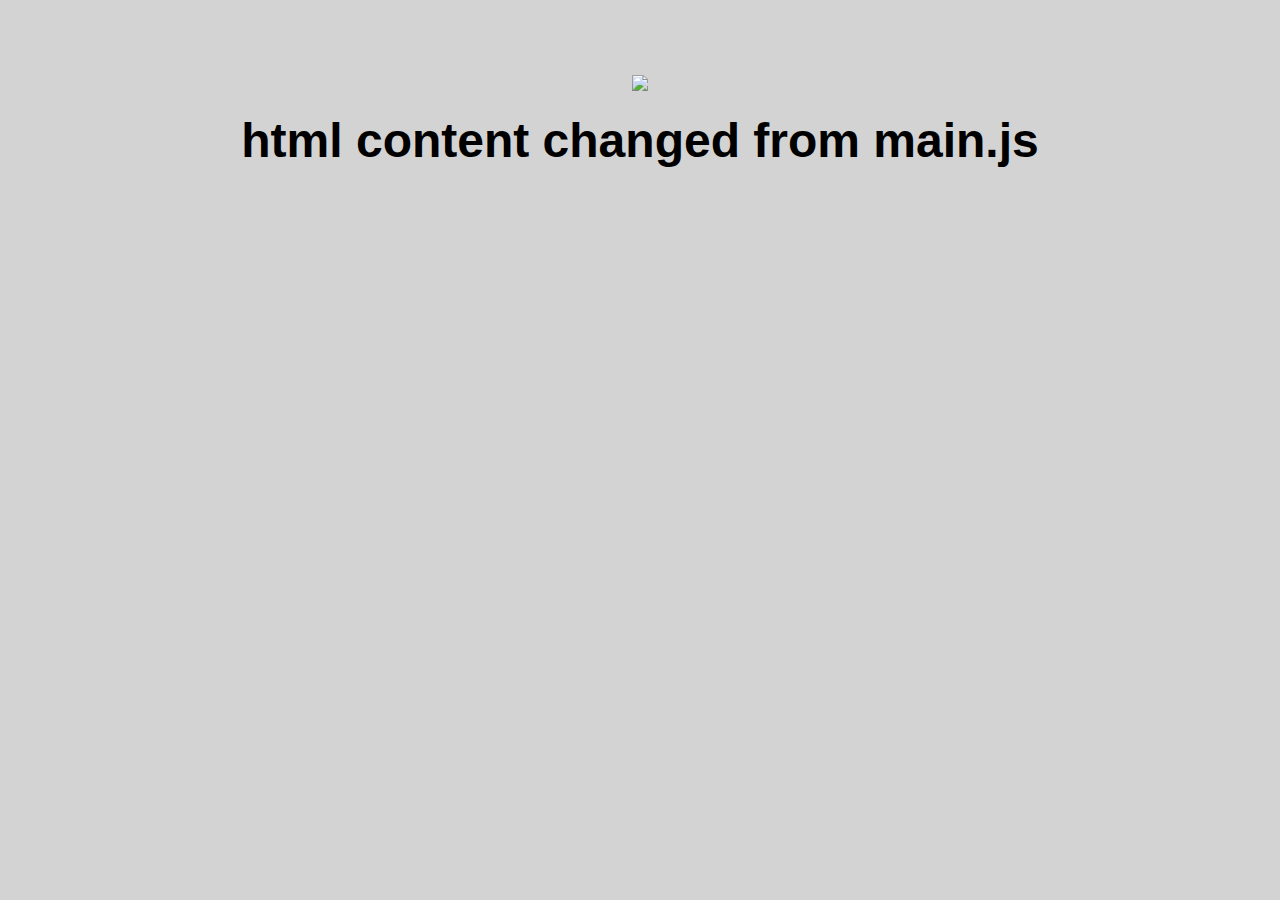
==== ui/index.html @ a8057deb "[imad-console] Updates ui/index.html" ====
<!doctype html>
<html>
    <head>
        <link href="/ui/style.css" rel="stylesheet" />
    </head>
    <body>
        <div class="center">
            <img src="/ui/madi.png" class="img-medium"/>
        </div>
        <br>
        <div id="text-content" class="center text-big bold">
            Hi Buddy! I am your webapp.
        </div>
        <script type="text/javascript" src="/ui/main.js">
        </script>
    </body>
</html>
---- ui/style.css ----
body {
    font-family: sans-serif;
    background-color: lightgrey;
    margin-top: 75px;
}

.center {
    text-align: center;
}

.text-big {
    font-size: 300%;
}

.bold {
    font-weight: bold;
}

.img-medium {
    height: 200px;
}

.container {
            max-width: 800px;
            margin: 0 auto;
            color: #808080;
            font-family: sans-serif;
            padding-top: 60px;
            padding-left: 20px;
            padding-right: 20px;
}
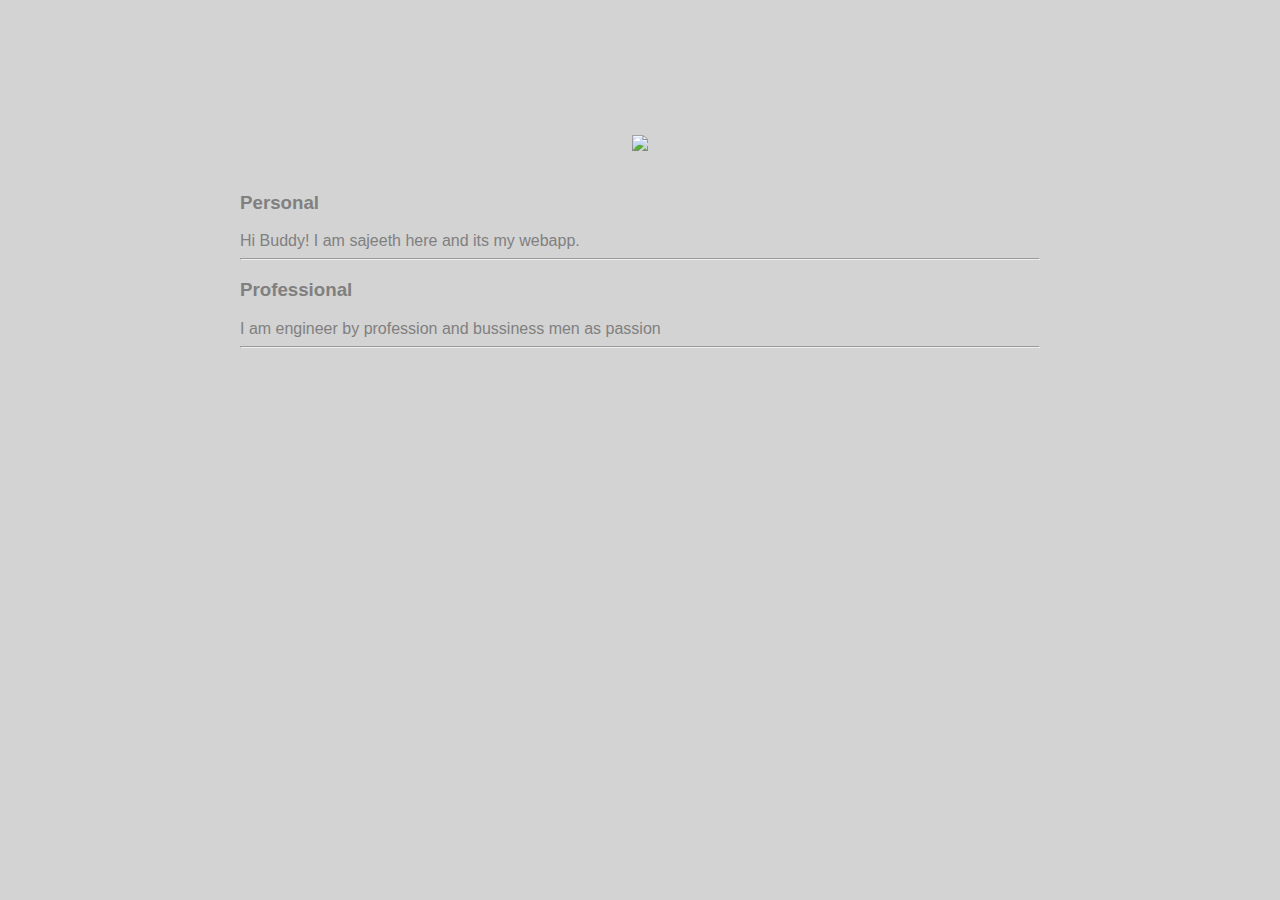
==== commit 1eddb327: "[imad-console] Updates ui/index.html" ====
--- a/ui/index.html
+++ b/ui/index.html
@@ -4,14 +4,24 @@
         <link href="/ui/style.css" rel="stylesheet" />
     </head>
     <body>
-        <div class="center">
-            <img src="/ui/madi.png" class="img-medium"/>
-        </div>
-        <br>
-        <div id="text-content" class="center text-big bold">
-            Hi Buddy! I am your webapp.
+        <div class="container">
+            <div class="center">
+                <img src="https://pbs.twimg.com/profile_images/802131410928680960/ol2oNrAH.jpg" class="img-medium"/>
+            </div>
+            <br>
+            <h3>Personal</h3>
+            <div>
+                Hi Buddy! I am sajeeth here and its my webapp.
+            </div>
+            <hr/>
+           <h3>Professional</h3>
+            <div>
+                I am engineer by profession and bussiness men as passion
+            </div>
+             <hr/>   
         </div>
         <script type="text/javascript" src="/ui/main.js">
         </script>
+        
     </body>
 </html>
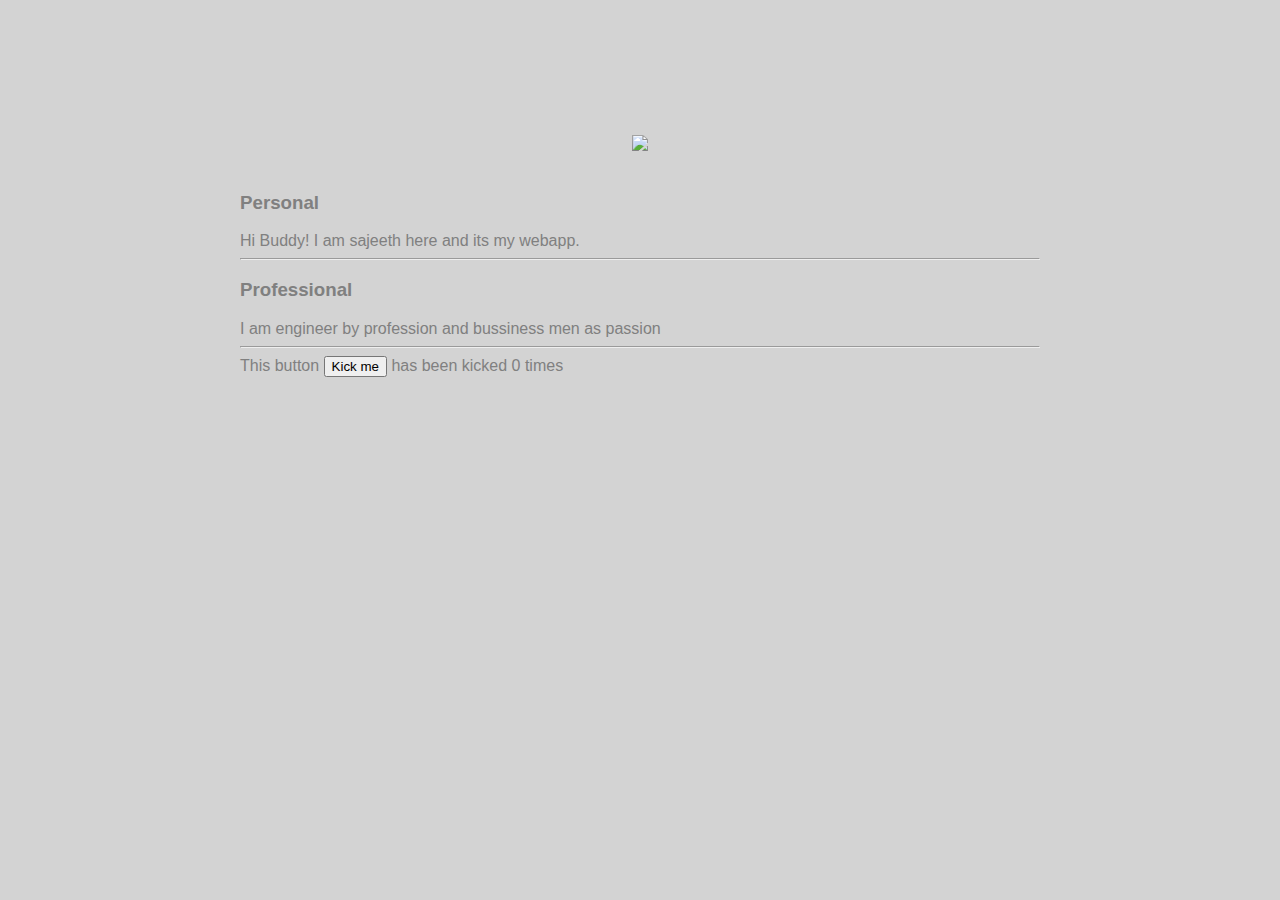
==== commit df78e44b: "[imad-console] Updates ui/index.html" ====
--- a/ui/index.html
+++ b/ui/index.html
@@ -18,7 +18,11 @@
             <div>
                 I am engineer by profession and bussiness men as passion
             </div>
-             <hr/>   
+             <hr/>  
+             <div class="footer">
+                 This button <button id="counter">Kick me</button> has been kicked
+                 <span id="count">0</span> times
+             </div>
         </div>
         <script type="text/javascript" src="/ui/main.js">
         </script>
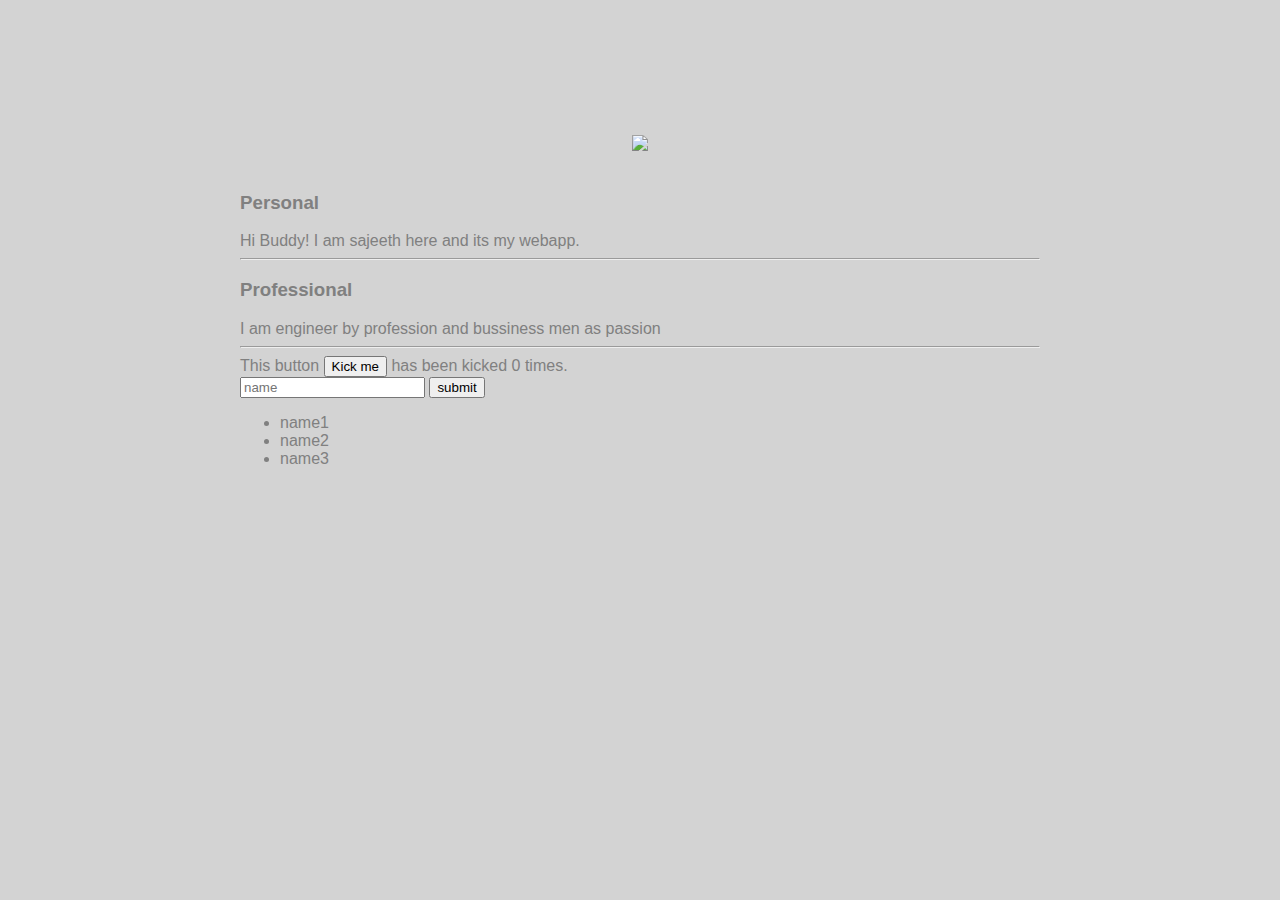
==== commit 3234cf28: "[imad-console] Updates ui/index.html" ====
--- a/ui/index.html
+++ b/ui/index.html
@@ -20,8 +20,15 @@
             </div>
              <hr/>  
              <div class="footer">
-                 This button <button id="counter">Kick me</button> has been kicked
-                 <span id="count">0</span> times
+                 This button <button id="counter">Kick me</button> has been kicked <span id="count">0</span> times.
+                 <br/>
+                 <input type="text" id="name" placeholder="name"></input>
+                 <input type="submit" value="submit"></input>
+                 <ul>
+                     <li>name1</li>
+                     <li>name2</li>
+                     <li>name3</li>
+                 </ul>
              </div>
         </div>
         <script type="text/javascript" src="/ui/main.js">
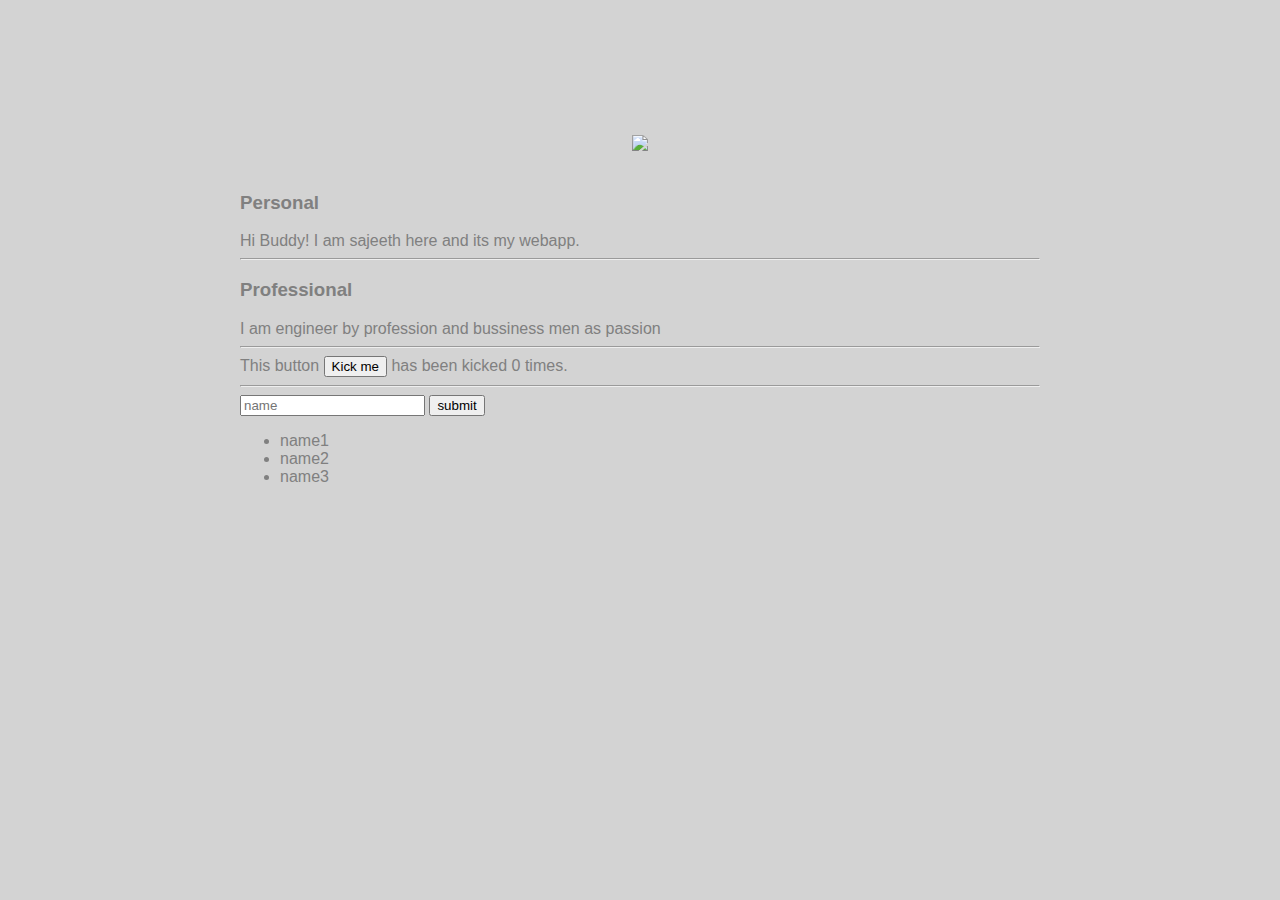
==== commit a0811926: "[imad-console] Updates ui/index.html" ====
--- a/ui/index.html
+++ b/ui/index.html
@@ -21,7 +21,7 @@
              <hr/>  
              <div class="footer">
                  This button <button id="counter">Kick me</button> has been kicked <span id="count">0</span> times.
-                 <br/>
+                 <hr/>
                  <input type="text" id="name" placeholder="name"></input>
                  <input type="submit" value="submit"></input>
                  <ul>
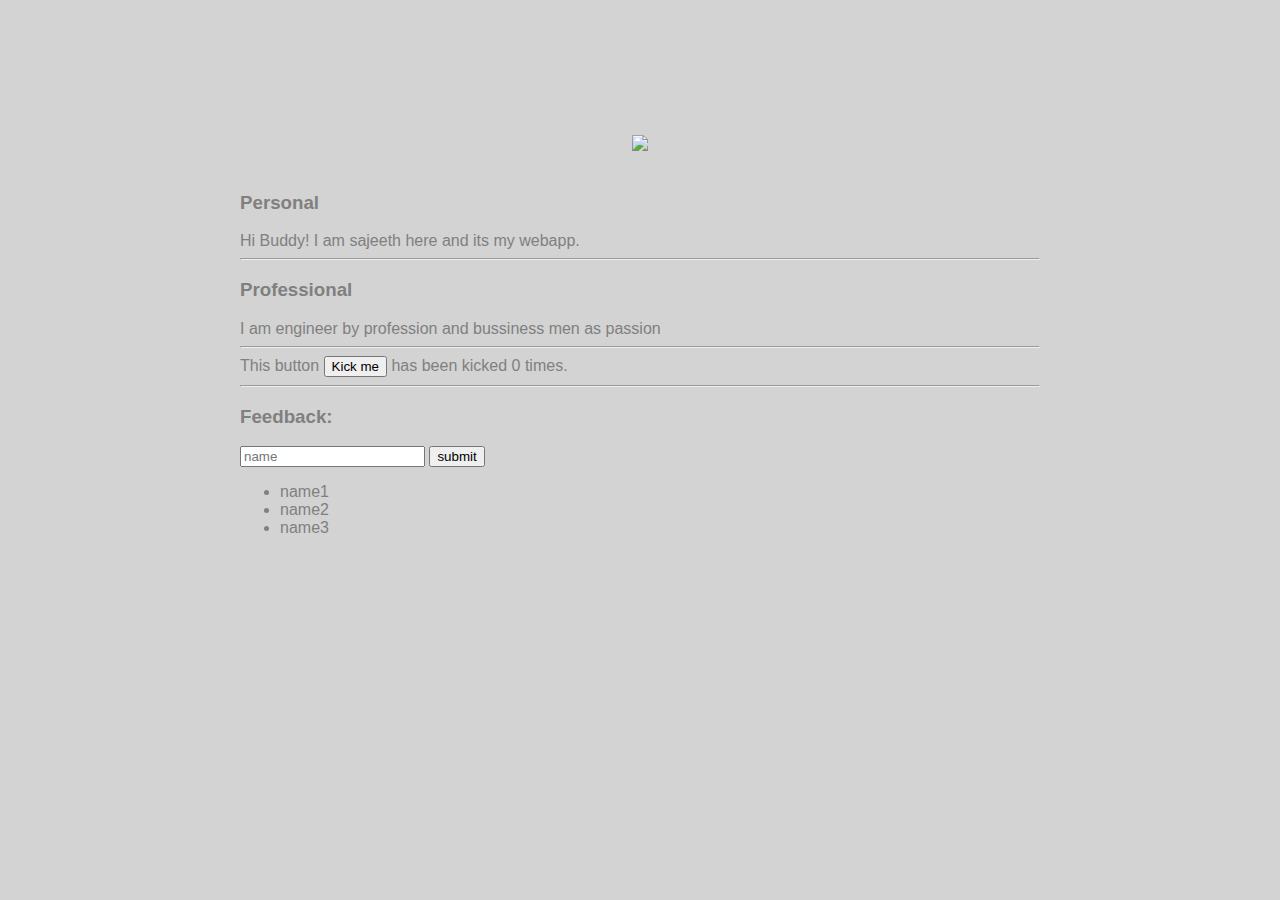
==== commit 96235f6a: "[imad-console] Updates ui/index.html" ====
--- a/ui/index.html
+++ b/ui/index.html
@@ -22,9 +22,10 @@
              <div class="footer">
                  This button <button id="counter">Kick me</button> has been kicked <span id="count">0</span> times.
                  <hr/>
+                 <h3>Feedback: </h3>
                  <input type="text" id="name" placeholder="name"></input>
-                 <input type="submit" value="submit"></input>
-                 <ul>
+                 <input type="submit" value="submit" id ="submit_btn"></input>
+                 <ul id="namelist">
                      <li>name1</li>
                      <li>name2</li>
                      <li>name3</li>
